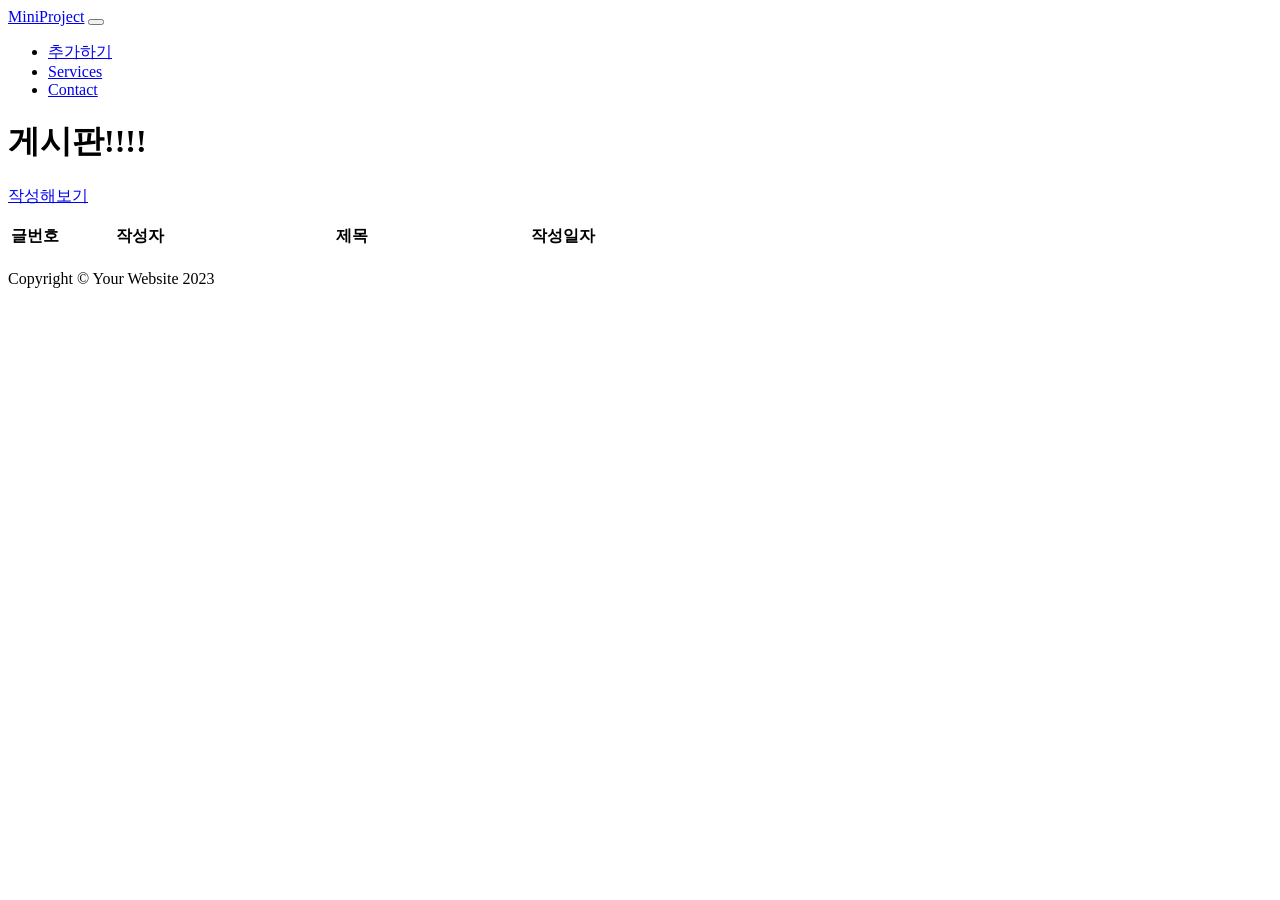
==== src/main/resources/templates/home.html @ ffa74cc5 "리스트 표시" ====
<!DOCTYPE html>
<html lang="ko" xmlns:th="http://www.thymeleaf.org">
    <head>
        <meta charset="utf-8" />
        <meta name="viewport" content="width=device-width, initial-scale=1, shrink-to-fit=no" />
        <meta name="description" content="" />
        <meta name="author" content="" />
        <title>게시판</title>
        <link rel="icon" type="image/x-icon" href="assets/favicon.ico" />
        <!-- Core theme CSS (includes Bootstrap)-->
        <link href="css/styles.css" rel="stylesheet" />
    </head>
    <body id="page-top">
        <!-- Navigation-->
        <nav class="navbar navbar-expand-lg navbar-dark bg-dark fixed-top" id="mainNav">
            <div class="container px-4">
                <a class="navbar-brand" href="#page-top">MiniProject</a>
                <button class="navbar-toggler" type="button" data-bs-toggle="collapse" data-bs-target="#navbarResponsive" aria-controls="navbarResponsive" aria-expanded="false" aria-label="Toggle navigation"><span class="navbar-toggler-icon"></span></button>
                <div class="collapse navbar-collapse" id="navbarResponsive">
                    <ul class="navbar-nav ms-auto">
                        <li class="nav-item"><a class="nav-link" href="/insert">추가하기</a></li>
                        <li class="nav-item"><a class="nav-link" href="#services">Services</a></li>
                        <li class="nav-item"><a class="nav-link" href="#contact">Contact</a></li>
                    </ul>
                </div>
            </div>
        </nav>
        <!-- Header-->
        <header class="bg-primary bg-gradient text-white">
            <div class="container px-4 text-center">
                <h1 class="fw-bolder">게시판!!!!</h1>
                <p class="lead"></p>
                <a class="btn btn-lg btn-light" href="/insert">작성해보기</a>
            </div>
        </header>
	<!-- Contact section-->
	<section id="contact">
		<div class="container px-4">
			<div  th:text="${info}" style="text-align: right;"></div>
			<p/>
			<table class="table">
				<thead>
					<tr class="table-primary">
						<th scope="col" style="width: 8%; text-align: center;">글번호</th>
						<th scope="col" style="text-align: center; width: 25%;">작성자</th>
						<th scope="col" style="text-align: center;">제목</th>
						<th scope="col" style="text-align: center; width: 25%;">작성일자</th>
					</tr>
				</thead>
				<tbody>
					<tr th:each="selectList : ${selectList}" th:onclick="|location.href='@{/detail(idx=${selectList.idx})}'|" style="cursor: pointer;">
						<th scope="row" style="text-align: center;" th:text="${selectList.idx}"></th>
						<td th:text="${selectList.name}"  style="text-align: center;"></td>
						<td th:text="${selectList.subject}"  style="text-align: center;"></td>
						<td th:text="${selectList.updateDate}" style="text-align: center;"></td>
					</tr>
				</tbody>
			</table>
		</div>
	</section>
	<!-- Footer-->
        <footer class="py-5 bg-dark">
            <div class="container px-4"><p class="m-0 text-center text-white">Copyright &copy; Your Website 2023</p></div>
        </footer>
        <!-- Bootstrap core JS-->
        <script src="https://cdn.jsdelivr.net/npm/bootstrap@5.2.3/dist/js/bootstrap.bundle.min.js"></script>
        <!-- Core theme JS-->
        <script src="js/scripts.js"></script>
    </body>
</html>
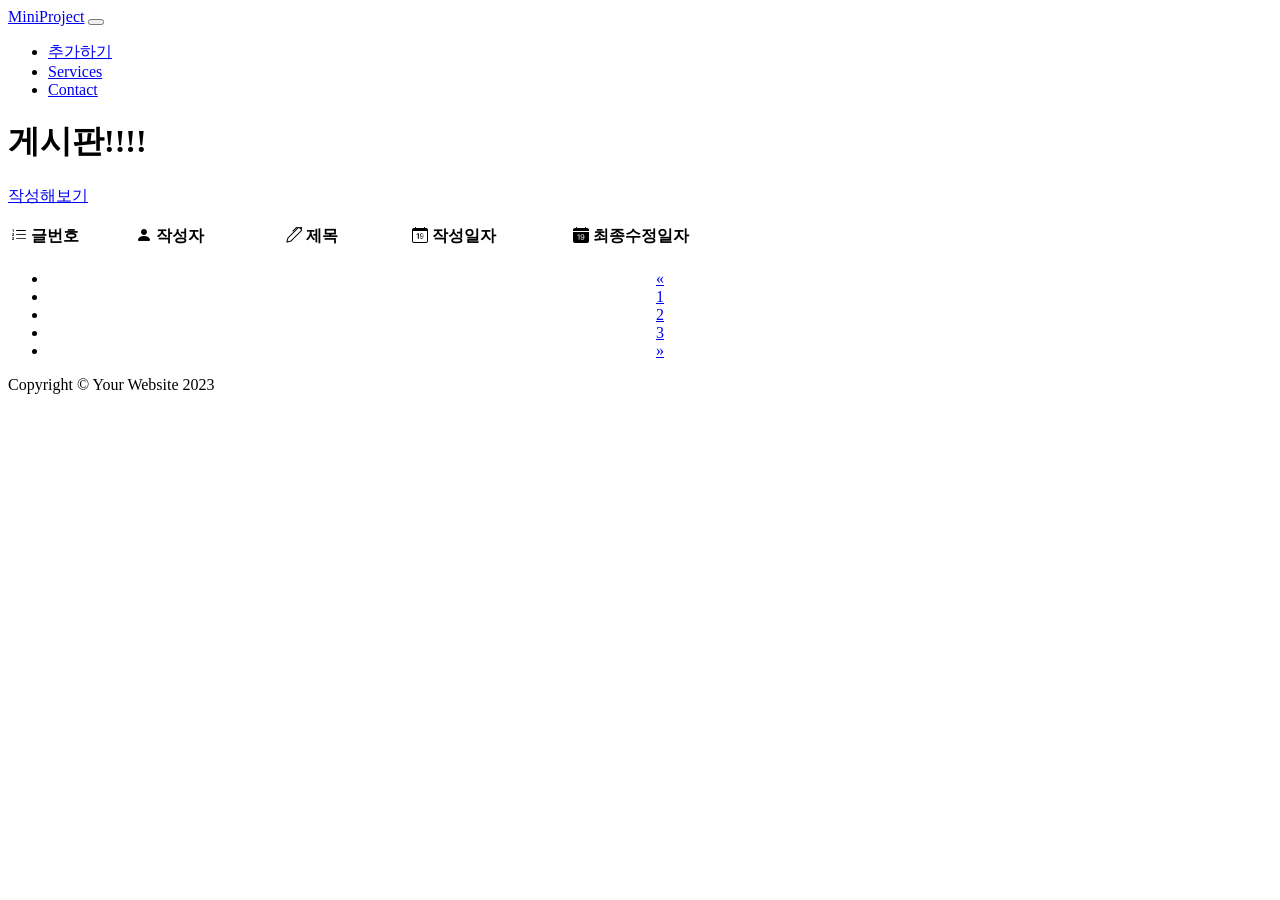
==== commit 630a89bc: "세부 수정" ====
--- a/src/main/resources/templates/home.html
+++ b/src/main/resources/templates/home.html
@@ -7,6 +7,7 @@
         <meta name="author" content="" />
         <title>게시판</title>
         <link rel="icon" type="image/x-icon" href="assets/favicon.ico" />
+    <link rel="stylesheet" href="https://cdn.jsdelivr.net/npm/bootstrap-icons@1.8.0/font/bootstrap-icons.css">
         <!-- Core theme CSS (includes Bootstrap)-->
         <link href="css/styles.css" rel="stylesheet" />
     </head>
@@ -41,10 +42,11 @@
 			<table class="table">
 				<thead>
 					<tr class="table-primary">
-						<th scope="col" style="width: 8%; text-align: center;">글번호</th>
-						<th scope="col" style="text-align: center; width: 25%;">작성자</th>
-						<th scope="col" style="text-align: center;">제목</th>
-						<th scope="col" style="text-align: center; width: 25%;">작성일자</th>
+						<th scope="col" style="width: 10%; text-align: center;"><i class="bi bi-list-ol"></i> 글번호</th>
+						<th scope="col" style="text-align: center; width: 25%;"><i class="bi bi-person-fill"></i> 작성자</th>
+						<th scope="col" style="text-align: center;"><i class="bi bi-pen"></i> 제목</th>
+						<th scope="col" style="text-align: center; width: 25%;"><i class="bi bi-calendar-date"></i> 작성일자</th>
+						<th scope="col" style="text-align: center; width: 25%;"><i class="bi bi-calendar-date-fill"></i> 최종수정일자</th>
 					</tr>
 				</thead>
 				<tbody>
@@ -52,10 +54,26 @@
 						<th scope="row" style="text-align: center;" th:text="${selectList.idx}"></th>
 						<td th:text="${selectList.name}"  style="text-align: center;"></td>
 						<td th:text="${selectList.subject}"  style="text-align: center;"></td>
+						<td th:text="${selectList.createDate}" style="text-align: center;"></td>
 						<td th:text="${selectList.updateDate}" style="text-align: center;"></td>
 					</tr>
 				</tbody>
 			</table>
+			<div align="center">
+				<nav aria-label="Page navigation example">
+					<ul class="pagination" style="justify-content: center;">
+						<li class="page-item"><a class="page-link" href="#"
+							aria-label="Previous"> <span aria-hidden="true">&laquo;</span>
+						</a></li>
+						<li class="page-item"><a class="page-link" href="#">1</a></li>
+						<li class="page-item"><a class="page-link" href="#">2</a></li>
+						<li class="page-item"><a class="page-link" href="#">3</a></li>
+						<li class="page-item"><a class="page-link" href="#"
+							aria-label="Next"> <span aria-hidden="true">&raquo;</span>
+						</a></li>
+					</ul>
+				</nav>
+			</div>
 		</div>
 	</section>
 	<!-- Footer-->
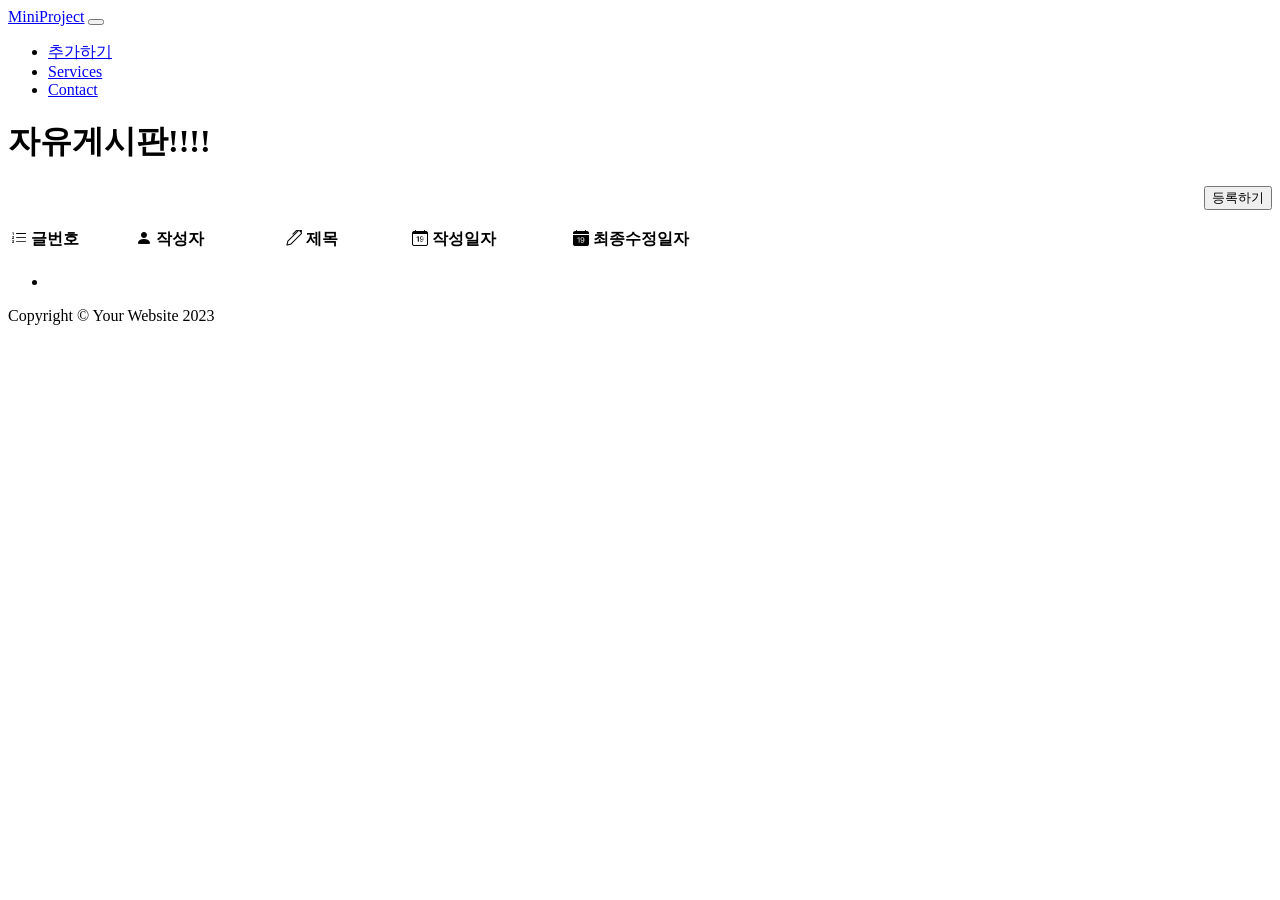
==== commit 247b7978: "페이지네이션 추가 등 기타 세부 수정" ====
--- a/src/main/resources/templates/home.html
+++ b/src/main/resources/templates/home.html
@@ -29,15 +29,18 @@
         <!-- Header-->
         <header class="bg-primary bg-gradient text-white">
             <div class="container px-4 text-center">
-                <h1 class="fw-bolder">게시판!!!!</h1>
-                <p class="lead"></p>
-                <a class="btn btn-lg btn-light" href="/insert">작성해보기</a>
+                <h1 class="fw-bolder">자유게시판!!!!</h1>
             </div>
         </header>
 	<!-- Contact section-->
 	<section id="contact">
 		<div class="container px-4">
-			<div  th:text="${info}" style="text-align: right;"></div>
+			<div style="display: flex; align-items: center; justify-content: space-between;">
+				<div th:text="${info}" style="text-align: left;"></div>
+				<div style="text-align: right;">
+					<button class="btn btn-primary" onclick="location.href='/insert'">등록하기</button>
+				</div>
+			</div>
 			<p/>
 			<table class="table">
 				<thead>
@@ -53,7 +56,10 @@
 					<tr th:each="selectList : ${selectList}" th:onclick="|location.href='@{/detail(idx=${selectList.idx})}'|" style="cursor: pointer;">
 						<th scope="row" style="text-align: center;" th:text="${selectList.idx}"></th>
 						<td th:text="${selectList.name}"  style="text-align: center;"></td>
-						<td th:text="${selectList.subject}"  style="text-align: center;"></td>
+						<td id="subject" style="text-align: center;">
+						    <span th:text="${#strings.length(selectList.subject) &gt; 10 ? #strings.substring(selectList.subject, 0, 10) + '...' : selectList.subject}"></span>
+						</td>
+
 						<td th:text="${selectList.createDate}" style="text-align: center;"></td>
 						<td th:text="${selectList.updateDate}" style="text-align: center;"></td>
 					</tr>
@@ -62,15 +68,7 @@
 			<div align="center">
 				<nav aria-label="Page navigation example">
 					<ul class="pagination" style="justify-content: center;">
-						<li class="page-item"><a class="page-link" href="#"
-							aria-label="Previous"> <span aria-hidden="true">&laquo;</span>
-						</a></li>
-						<li class="page-item"><a class="page-link" href="#">1</a></li>
-						<li class="page-item"><a class="page-link" href="#">2</a></li>
-						<li class="page-item"><a class="page-link" href="#">3</a></li>
-						<li class="page-item"><a class="page-link" href="#"
-							aria-label="Next"> <span aria-hidden="true">&raquo;</span>
-						</a></li>
+						<li th:utext="${pageList}"></li>
 					</ul>
 				</nav>
 			</div>
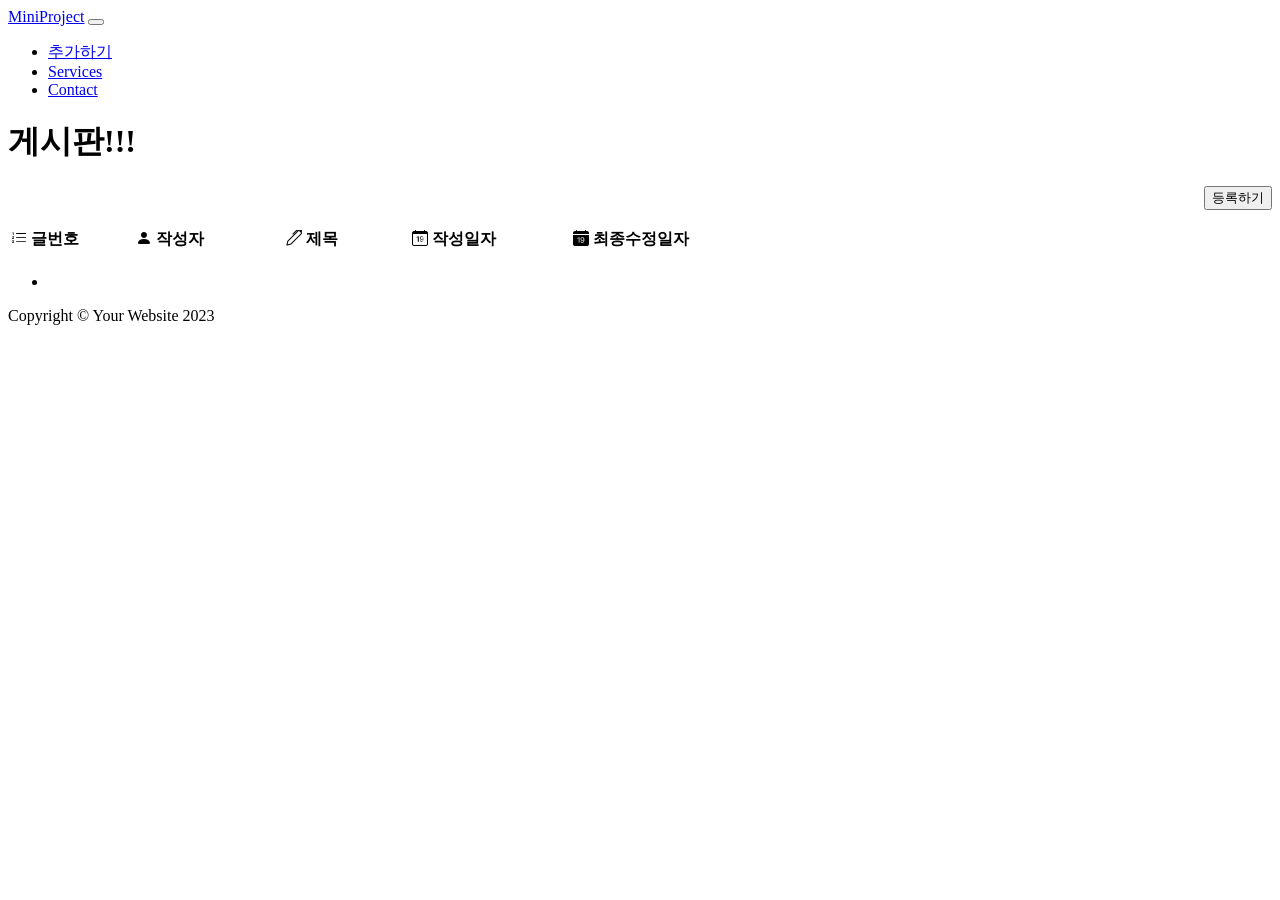
==== commit d3d240aa: "세부수정" ====
--- a/src/main/resources/templates/home.html
+++ b/src/main/resources/templates/home.html
@@ -26,12 +26,14 @@
                 </div>
             </div>
         </nav>
-        <!-- Header-->
-        <header class="bg-primary bg-gradient text-white">
-            <div class="container px-4 text-center">
-                <h1 class="fw-bolder">자유게시판!!!!</h1>
-            </div>
-        </header>
+  
+	    <!-- Header-->
+	    <header class="bg-primary bg-gradient text-white">
+	        <div class="container px-4 text-center">
+	            <h1 class="fw-bolder">게시판!!!</h1>
+	            <p class="lead"></p>
+	        </div>
+	    </header>
 	<!-- Contact section-->
 	<section id="contact">
 		<div class="container px-4">
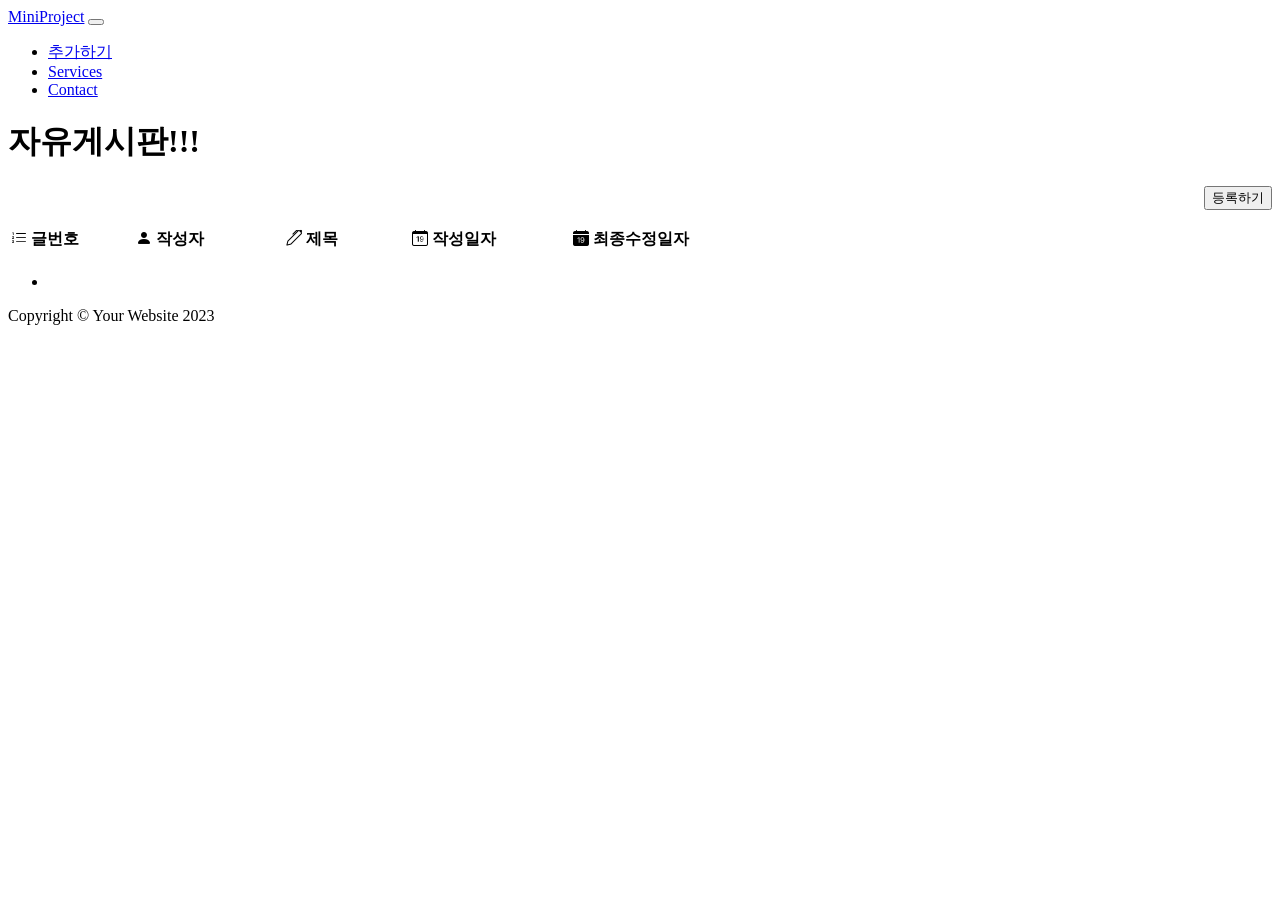
==== commit 6716f92d: "상세페이지 구성 수정" ====
--- a/src/main/resources/templates/home.html
+++ b/src/main/resources/templates/home.html
@@ -30,7 +30,7 @@
 	    <!-- Header-->
 	    <header class="bg-primary bg-gradient text-white">
 	        <div class="container px-4 text-center">
-	            <h1 class="fw-bolder">게시판!!!</h1>
+	            <h1 class="fw-bolder">자유게시판!!!</h1>
 	            <p class="lead"></p>
 	        </div>
 	    </header>
@@ -44,7 +44,7 @@
 				</div>
 			</div>
 			<p/>
-			<table class="table">
+			<table class="table table-hover">
 				<thead>
 					<tr class="table-primary">
 						<th scope="col" style="width: 10%; text-align: center;"><i class="bi bi-list-ol"></i> 글번호</th>
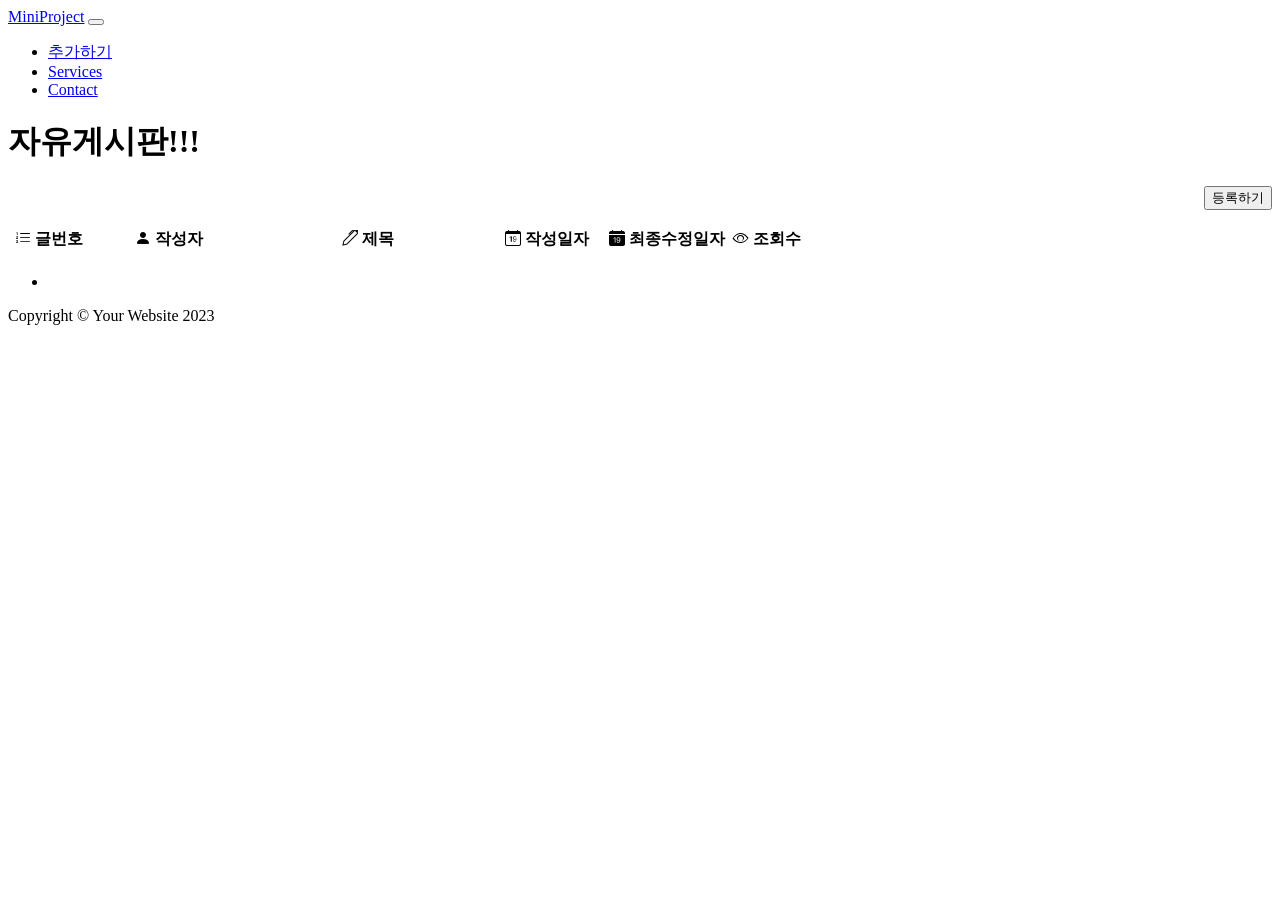
==== commit a9242911: "게시글 조회수 추가" ====
--- a/src/main/resources/templates/home.html
+++ b/src/main/resources/templates/home.html
@@ -48,10 +48,11 @@
 				<thead>
 					<tr class="table-primary">
 						<th scope="col" style="width: 10%; text-align: center;"><i class="bi bi-list-ol"></i> 글번호</th>
-						<th scope="col" style="text-align: center; width: 25%;"><i class="bi bi-person-fill"></i> 작성자</th>
+						<th scope="col" style="text-align: center; width: 20%;"><i class="bi bi-person-fill"></i> 작성자</th>
 						<th scope="col" style="text-align: center;"><i class="bi bi-pen"></i> 제목</th>
-						<th scope="col" style="text-align: center; width: 25%;"><i class="bi bi-calendar-date"></i> 작성일자</th>
-						<th scope="col" style="text-align: center; width: 25%;"><i class="bi bi-calendar-date-fill"></i> 최종수정일자</th>
+						<th scope="col" style="text-align: center; width: 15%;"><i class="bi bi-calendar-date"></i> 작성일자</th>
+						<th scope="col" style="text-align: center; width: 15%;"><i class="bi bi-calendar-date-fill"></i> 최종수정일자</th>
+						<th scope="col" style="text-align: center; width: 10%;"><i class="bi bi-eye"></i> 조회수</th>
 					</tr>
 				</thead>
 				<tbody>
@@ -64,6 +65,7 @@
 
 						<td th:text="${selectList.createDate}" style="text-align: center;"></td>
 						<td th:text="${selectList.updateDate}" style="text-align: center;"></td>
+						<td th:text="${selectList.viewCnt}" style="text-align: center;"></td>
 					</tr>
 				</tbody>
 			</table>
